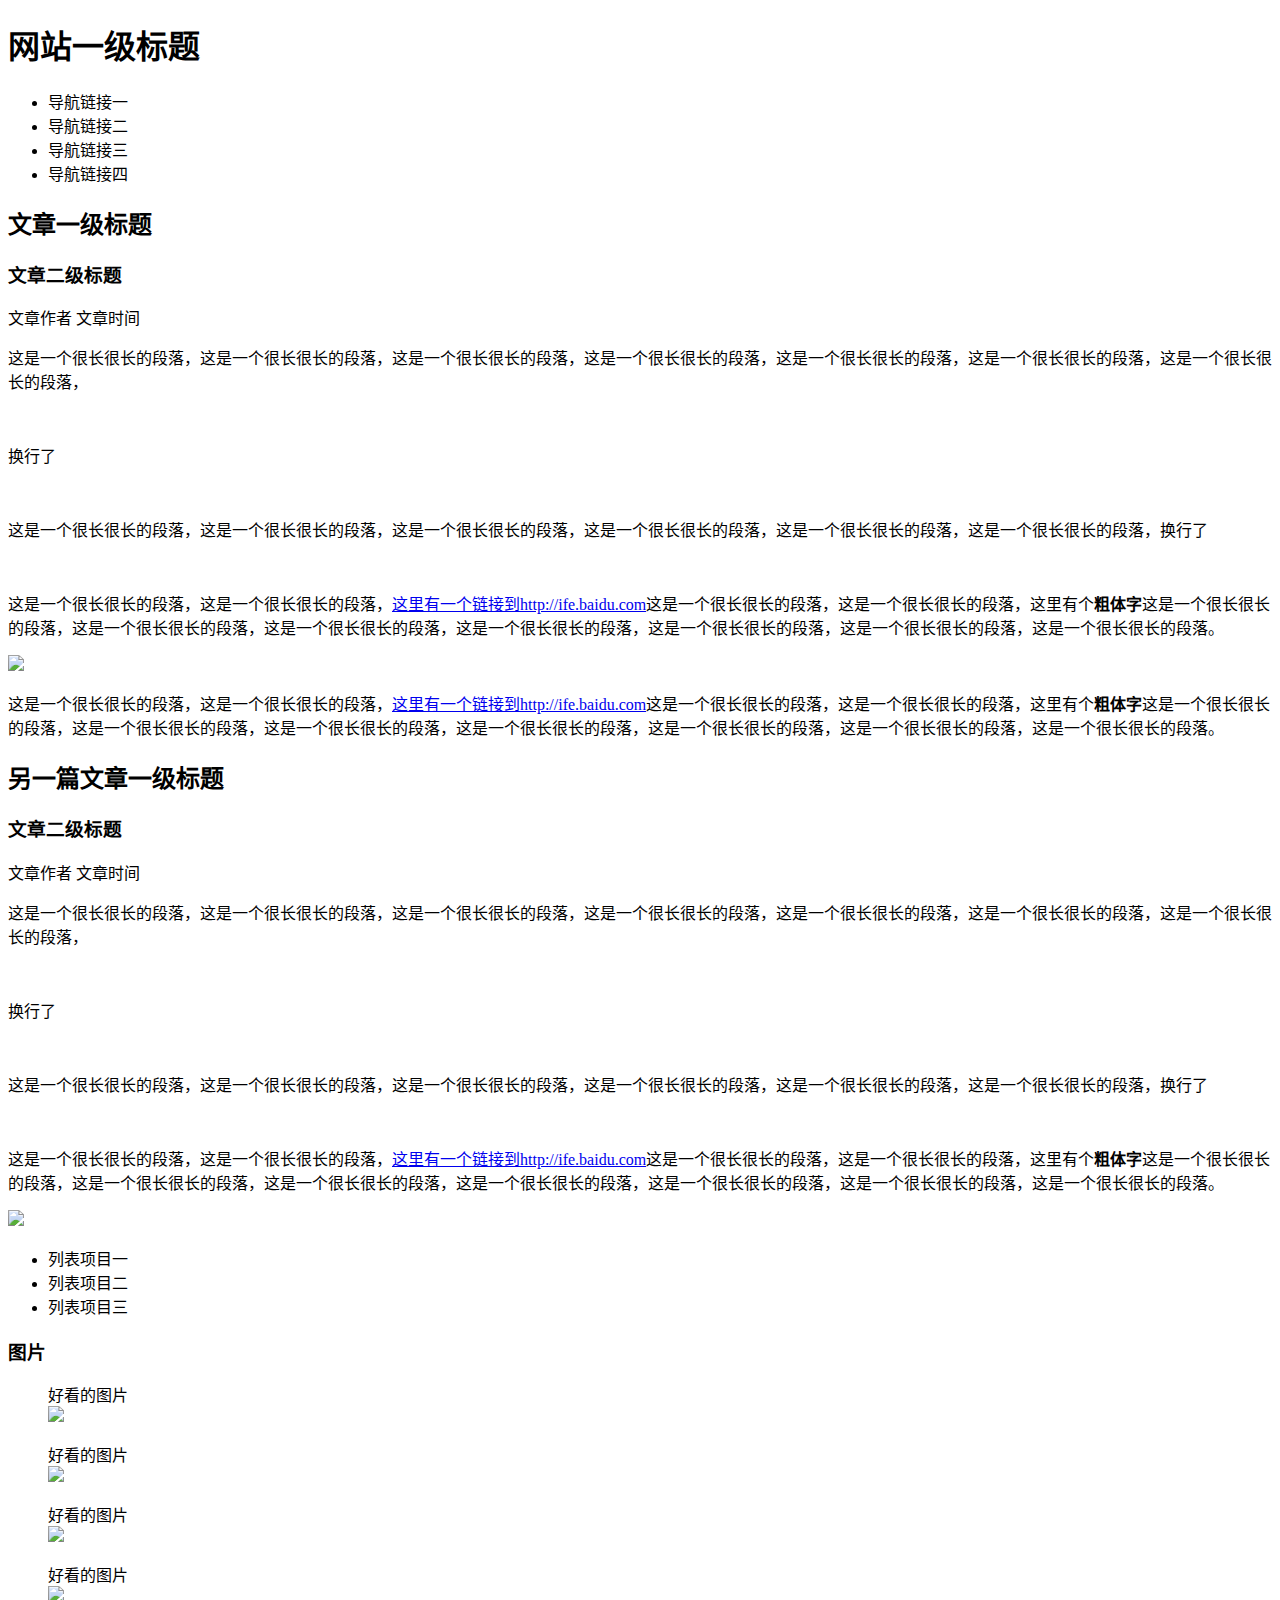
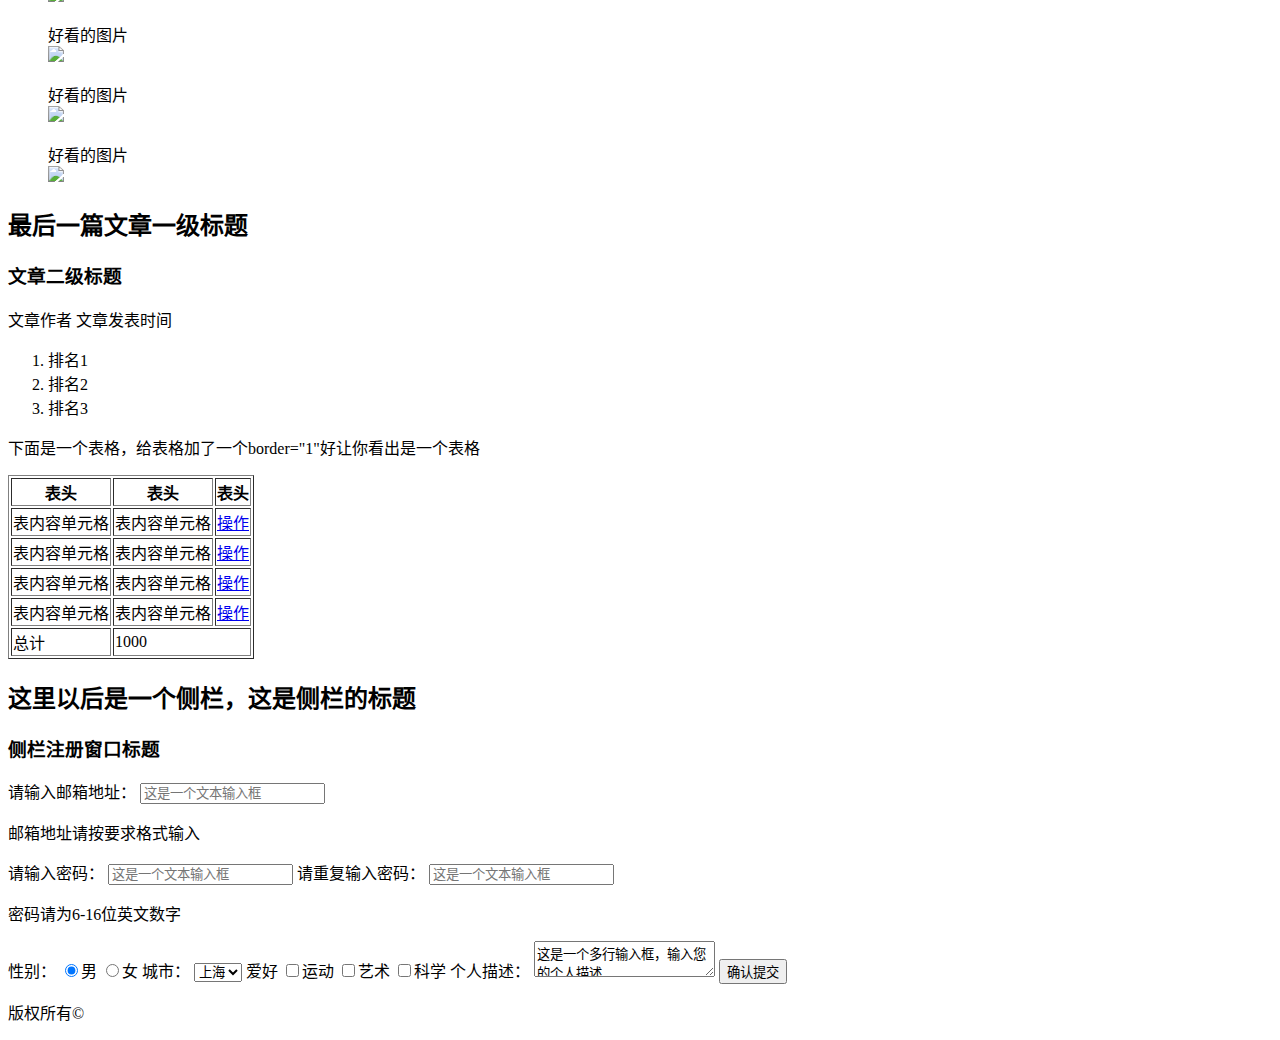
==== task2/index.html @ 29096902 "task2 init" ====
<!DOCTYPE html>
<html lang="zh-CN">
<head>
	<title>IFE_Task1</title>
	<meta charset="utf-8">
</head>
<body>
	<header>
		<h1>网站一级标题</h1>
		<nav>
			<ul>
				<li>导航链接一</li>
				<li>导航链接二</li>
				<li>导航链接三</li>
				<li>导航链接四</li>
			</ul>
		</nav>
	</header>
	
	<article>
		<h2>文章一级标题</h2>
		<h3>文章二级标题</h3>
		<span>文章作者 文章时间</span>
		<p>这是一个很长很长的段落，这是一个很长很长的段落，这是一个很长很长的段落，这是一个很长很长的段落，这是一个很长很长的段落，这是一个很长很长的段落，这是一个很长很长的段落，</p>
		<br>
		<p>换行了</p>
		<br>
		<p>这是一个很长很长的段落，这是一个很长很长的段落，这是一个很长很长的段落，这是一个很长很长的段落，这是一个很长很长的段落，这是一个很长很长的段落，换行了</p>
		<br>
		<p>这是一个很长很长的段落，这是一个很长很长的段落，<a href="http://ife.baidu.com/">这里有一个链接到http://ife.baidu.com</a>这是一个很长很长的段落，这是一个很长很长的段落，这里有个<b>粗体字</b>这是一个很长很长的段落，这是一个很长很长的段落，这是一个很长很长的段落，这是一个很长很长的段落，这是一个很长很长的段落，这是一个很长很长的段落，这是一个很长很长的段落。</p>
		<img src="http://7xs94u.com1.z0.glb.clouddn.com/docker.jpg">
		<p>这是一个很长很长的段落，这是一个很长很长的段落，<a href="http://ife.baidu.com/">这里有一个链接到http://ife.baidu.com</a>这是一个很长很长的段落，这是一个很长很长的段落，这里有个<b>粗体字</b>这是一个很长很长的段落，这是一个很长很长的段落，这是一个很长很长的段落，这是一个很长很长的段落，这是一个很长很长的段落，这是一个很长很长的段落，这是一个很长很长的段落。</p>
	</article>
	
	<article>
		<h2>另一篇文章一级标题</h2>
		<h3>文章二级标题</h3>
		<span>文章作者 文章时间</span>
				<p>这是一个很长很长的段落，这是一个很长很长的段落，这是一个很长很长的段落，这是一个很长很长的段落，这是一个很长很长的段落，这是一个很长很长的段落，这是一个很长很长的段落，</p>
		<br>
		<p>换行了</p>
		<br>
		<p>这是一个很长很长的段落，这是一个很长很长的段落，这是一个很长很长的段落，这是一个很长很长的段落，这是一个很长很长的段落，这是一个很长很长的段落，换行了</p>
		<br>
		<p>这是一个很长很长的段落，这是一个很长很长的段落，<a href="http://ife.baidu.com/">这里有一个链接到http://ife.baidu.com</a>这是一个很长很长的段落，这是一个很长很长的段落，这里有个<b>粗体字</b>这是一个很长很长的段落，这是一个很长很长的段落，这是一个很长很长的段落，这是一个很长很长的段落，这是一个很长很长的段落，这是一个很长很长的段落，这是一个很长很长的段落。</p>
		<img src="docker.jpg">
		<ul>
			<li>列表项目一</li>
			<li>列表项目二</li>
			<li>列表项目三</li>
		</ul>
		<h3>图片</h3>
		<figure>
			<figcaption>好看的图片</figcaption>
			<img src="http://7xs94u.com1.z0.glb.clouddn.com/docker.jpg">
		</figure>
		<figure>
			<figcaption>好看的图片</figcaption>
			<img src="http://7xs94u.com1.z0.glb.clouddn.com/docker.jpg">
		</figure>
		<figure>
			<figcaption>好看的图片</figcaption>
			<img src="http://7xs94u.com1.z0.glb.clouddn.com/docker.jpg">
		</figure>
		<figure>
			<figcaption>好看的图片</figcaption>
			<img src="http://7xs94u.com1.z0.glb.clouddn.com/docker.jpg">
		</figure>
		<figure>
			<figcaption>好看的图片</figcaption>
			<img src="http://7xs94u.com1.z0.glb.clouddn.com/docker.jpg">
		</figure>
		<figure>
			<figcaption>好看的图片</figcaption>
			<img src="http://7xs94u.com1.z0.glb.clouddn.com/docker.jpg">
		</figure>
		<figure>
			<figcaption>好看的图片</figcaption>
			<img src="http://7xs94u.com1.z0.glb.clouddn.com/docker.jpg">
		</figure>
	</article>

	<article>
		<h2>最后一篇文章一级标题</h2>
		<h3>文章二级标题</h3>
		<span>文章作者 文章发表时间</span>
		<ol>
			<li>排名1</li>
			<li>排名2</li>
			<li>排名3</li>
		</ol>
		<p>下面是一个表格，给表格加了一个border="1"好让你看出是一个表格</p>
		<table border="1">
			<thead>
				<tr>
					<th>表头</th>
					<th>表头</th>
					<th>表头</th>
				</tr>
			</thead>
			<tbody>
				<tr>
					<td>表内容单元格</td>
					<td>表内容单元格</td>
					<td><a href="#">操作</a></td>
				</tr>
				<tr>
					<td>表内容单元格</td>
					<td>表内容单元格</td>
					<td><a href="#">操作</a></td>
				</tr>
				<tr>
					<td>表内容单元格</td>
					<td>表内容单元格</td>
					<td><a href="#">操作</a></td>
				</tr>
				<tr>
					<td>表内容单元格</td>
					<td>表内容单元格</td>
					<td><a href="#">操作</a></td>
				</tr>
			</tbody>
			<tfoot>
				<tr>
					<td>总计</td>
					<td colspan="2">1000</td>
				</tr>
			</tfoot>				
		</table>
	</article>

	<aside>
		<h2>这里以后是一个侧栏，这是侧栏的标题</h2>
		<h3>侧栏注册窗口标题</h3>
		<form>
			<label>请输入邮箱地址：</label>
			<input type="text" name="mail" placeholder="这是一个文本输入框">
			<p>邮箱地址请按要求格式输入</p>
			<label>请输入密码：</label>
			<input type="password" name="passwd" placeholder="这是一个文本输入框">
			<label>请重复输入密码：</label>
			<input type="password" name="repasswd" placeholder="这是一个文本输入框">
			<p>密码请为6-16位英文数字</p>
			<label>性别：</label>
			<input type="radio" name="gender" value="male" checked>男
			<input type="radio" name="gender" value=""female>女
			<label>城市：</label>
			<select>
				<option value="bj">北京</option>
				<option value="sh" selected>上海</option>
				<option value="sz">深圳</option>
			</select>
			<label>爱好</label>
			<input type="checkbox" name="hobby" value="sports">运动
			<input type="checkbox" name="hobby" value="art">艺术
			<input type="checkbox" name="hobby" value="science">科学
			<label>个人描述：</label>
			<textarea name="intro">这是一个多行输入框，输入您的个人描述</textarea>
			<input type="submit" name="submit" value="确认提交">
		</form>
	</aside>

	<footer>
		<p>版权所有&copy;</p>
	</footer>
</body>
</html>
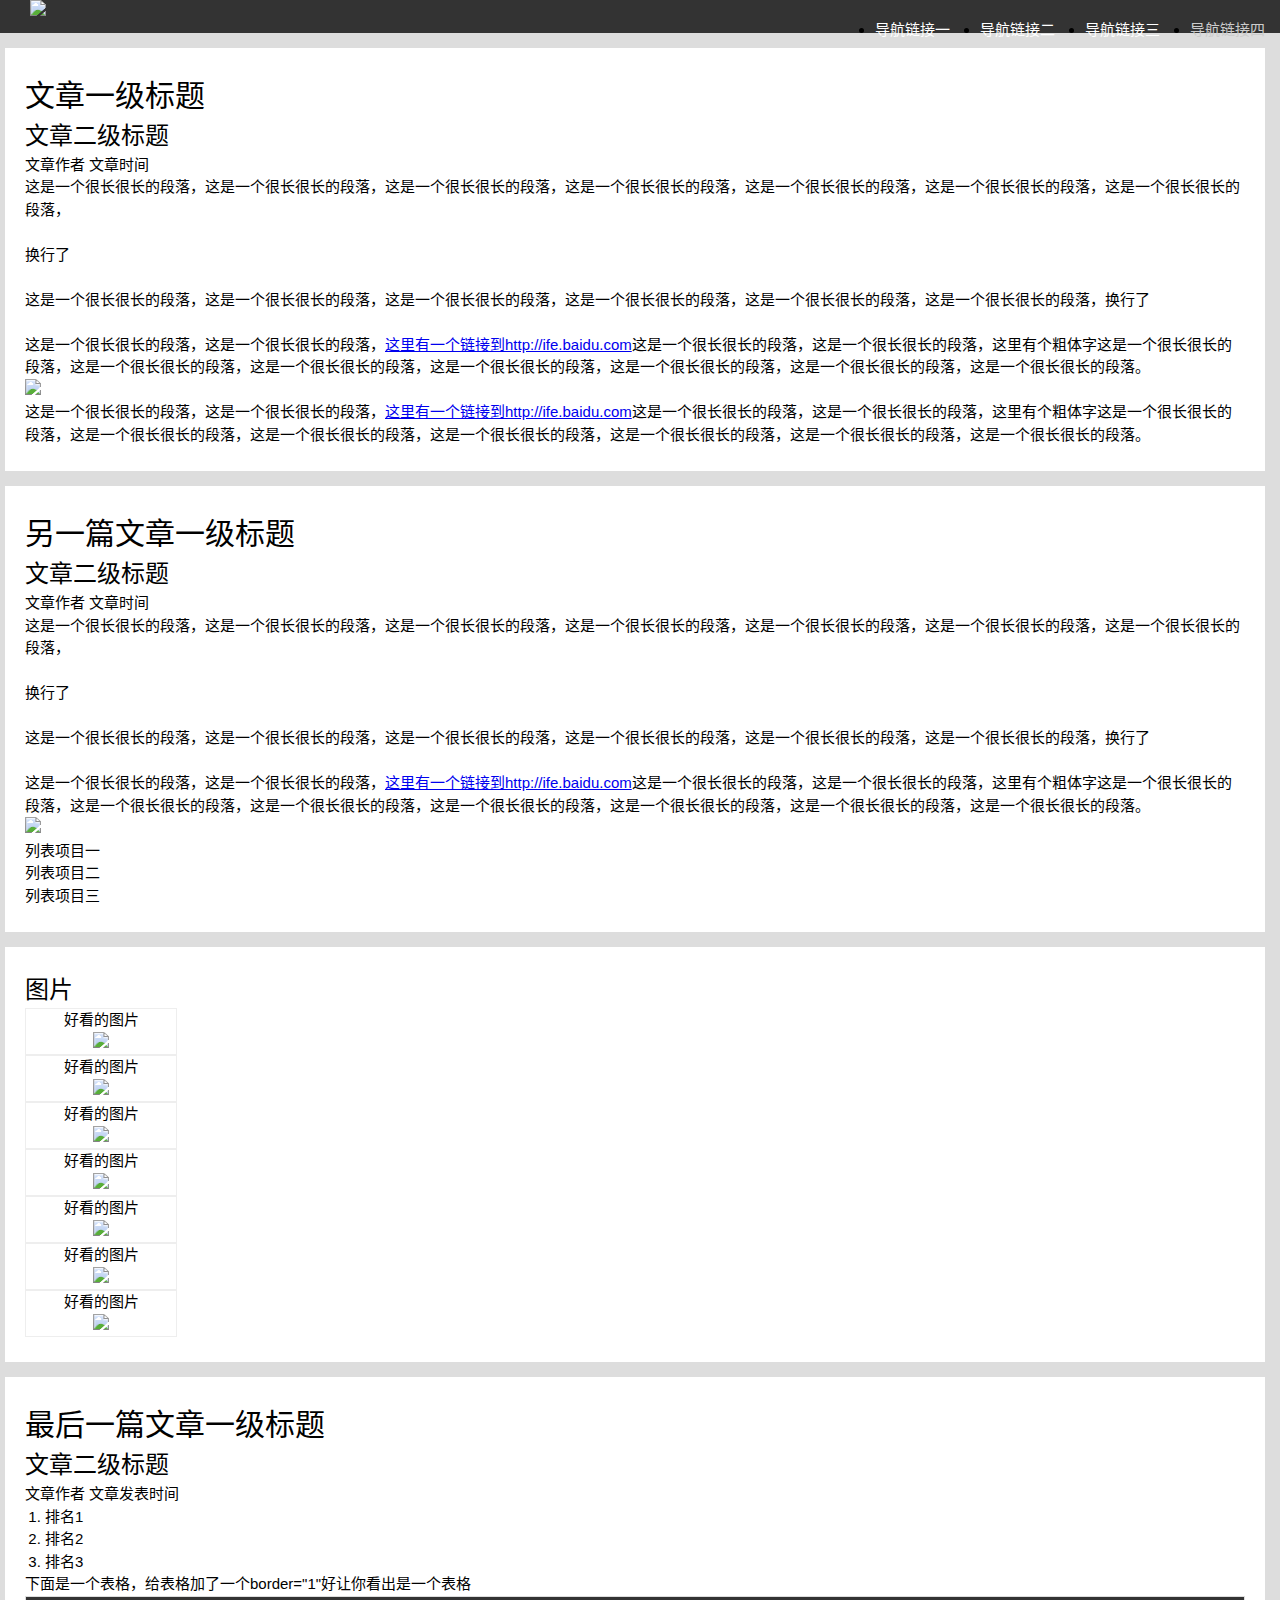
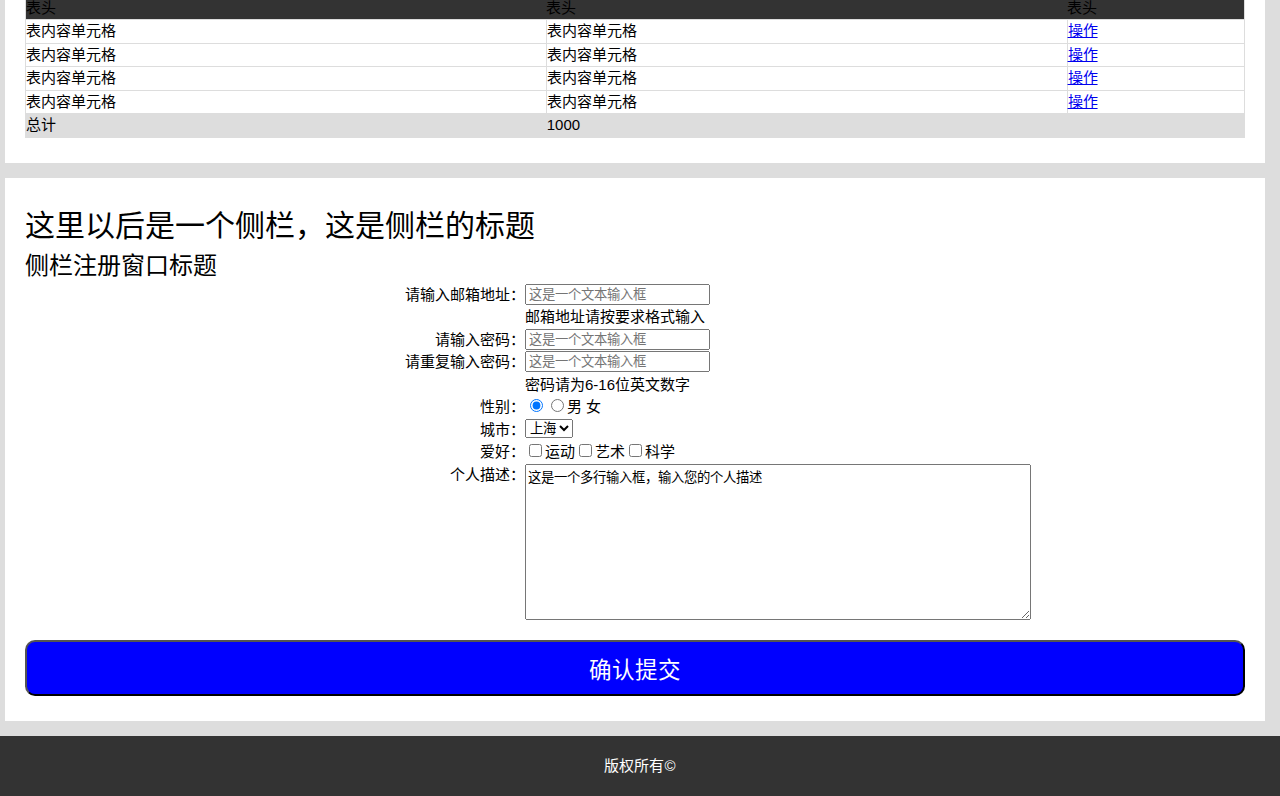
==== commit 3266e5eb: "finish task2" ====
--- a/task2/index.html
+++ b/task2/index.html
@@ -3,16 +3,18 @@
 <head>
 	<title>IFE_Task1</title>
 	<meta charset="utf-8">
+	<link rel="stylesheet" type="text/css" href="style.css">
 </head>
 <body>
 	<header>
 		<h1>网站一级标题</h1>
+		<img src="http://7xs94u.com1.z0.glb.clouddn.com/logo.png" id="logo">
 		<nav>
 			<ul>
-				<li>导航链接一</li>
-				<li>导航链接二</li>
-				<li>导航链接三</li>
-				<li>导航链接四</li>
+				<li><a href="#">导航链接一</a></li>
+				<li><a href="#">导航链接二</a></li>
+				<li><a href="#">导航链接三</a></li>
+				<li><a href="#">导航链接四</a></li>
 			</ul>
 		</nav>
 	</header>
@@ -43,12 +45,14 @@
 		<p>这是一个很长很长的段落，这是一个很长很长的段落，这是一个很长很长的段落，这是一个很长很长的段落，这是一个很长很长的段落，这是一个很长很长的段落，换行了</p>
 		<br>
 		<p>这是一个很长很长的段落，这是一个很长很长的段落，<a href="http://ife.baidu.com/">这里有一个链接到http://ife.baidu.com</a>这是一个很长很长的段落，这是一个很长很长的段落，这里有个<b>粗体字</b>这是一个很长很长的段落，这是一个很长很长的段落，这是一个很长很长的段落，这是一个很长很长的段落，这是一个很长很长的段落，这是一个很长很长的段落，这是一个很长很长的段落。</p>
-		<img src="docker.jpg">
+		<img src="http://7xs94u.com1.z0.glb.clouddn.com/docker.jpg">
 		<ul>
 			<li>列表项目一</li>
 			<li>列表项目二</li>
 			<li>列表项目三</li>
 		</ul>
+	</article>
+	<article>
 		<h3>图片</h3>
 		<figure>
 			<figcaption>好看的图片</figcaption>
@@ -90,7 +94,7 @@
 			<li>排名3</li>
 		</ol>
 		<p>下面是一个表格，给表格加了一个border="1"好让你看出是一个表格</p>
-		<table border="1">
+		<table border="1" id="tab1">
 			<thead>
 				<tr>
 					<th>表头</th>
@@ -132,15 +136,15 @@
 	<aside>
 		<h2>这里以后是一个侧栏，这是侧栏的标题</h2>
 		<h3>侧栏注册窗口标题</h3>
-		<form>
+		<form class="clearfix">
 			<label>请输入邮箱地址：</label>
 			<input type="text" name="mail" placeholder="这是一个文本输入框">
-			<p>邮箱地址请按要求格式输入</p>
+			<p class="info">邮箱地址请按要求格式输入</p>
 			<label>请输入密码：</label>
 			<input type="password" name="passwd" placeholder="这是一个文本输入框">
 			<label>请重复输入密码：</label>
 			<input type="password" name="repasswd" placeholder="这是一个文本输入框">
-			<p>密码请为6-16位英文数字</p>
+			<p class="info">密码请为6-16位英文数字</p>
 			<label>性别：</label>
 			<input type="radio" name="gender" value="male" checked>男
 			<input type="radio" name="gender" value=""female>女
@@ -150,10 +154,10 @@
 				<option value="sh" selected>上海</option>
 				<option value="sz">深圳</option>
 			</select>
-			<label>爱好</label>
-			<input type="checkbox" name="hobby" value="sports">运动
-			<input type="checkbox" name="hobby" value="art">艺术
-			<input type="checkbox" name="hobby" value="science">科学
+			<label>爱好：</label>
+			<input type="checkbox" name="hobby" value="sports"><span>运动</span>
+			<input type="checkbox" name="hobby" value="art"><span>艺术</span>
+			<input type="checkbox" name="hobby" value="science"><span>科学</span>
 			<label>个人描述：</label>
 			<textarea name="intro">这是一个多行输入框，输入您的个人描述</textarea>
 			<input type="submit" name="submit" value="确认提交">
--- a/task2/style.css
+++ b/task2/style.css
@@ -0,0 +1,193 @@
+/* http://meyerweb.com/eric/tools/css/reset/ 
+   v2.0 | 20110126
+   License: none (public domain)
+*/
+
+html, body, div, span, applet, object, iframe,
+h1, h2, h3, h4, h5, h6, p, blockquote, pre,
+a, abbr, acronym, address, big, cite, code,
+del, dfn, em, img, ins, kbd, q, s, samp,
+small, strike, strong, sub, sup, tt, var,
+b, u, i, center,
+dl, dt, dd, ol, ul, li,
+fieldset, form, label, legend,
+table, caption, tbody, tfoot, thead, tr, th, td,
+article, aside, canvas, details, embed, 
+figure, figcaption, footer, header, hgroup, 
+menu, nav, output, ruby, section, summary,
+time, mark, audio, video {
+	margin: 0;
+	padding: 0;
+	border: 0;
+	font-size: 100%;
+	font: inherit;
+	vertical-align: baseline;
+}
+/* HTML5 display-role reset for older browsers */
+article, aside, details, figcaption, figure, 
+footer, header, hgroup, menu, nav, section {
+	display: block;
+}
+body {
+	line-height: 1;
+}
+ol, ul {
+	list-style: none;
+}
+blockquote, q {
+	quotes: none;
+}
+blockquote:before, blockquote:after,
+q:before, q:after {
+	content: '';
+	content: none;
+}
+table {
+	border-collapse: collapse;
+	border-spacing: 0;
+}
+
+
+html,body {
+	font-family:Verdana,sans-serif;
+	font-size:15px;
+	line-height:1.5
+}
+h1,h2,h3,h4,h5,h6 {
+	font-family: Arial,sans-serif
+}
+h1 {font-size:36px}
+h2 {font-size:30px}
+h3 {font-size:24px}
+h4 {font-size:20px}
+h5 {font-size:18px} 
+h6 {font-size:16px}
+
+body {
+	background-color: #ddd;
+}
+header, footer {
+	background-color: #333;
+}
+header>h1 {
+	display: none;
+}
+#logo {
+	height: 50px;
+	margin: 0 0 10px 30px;
+}
+nav {
+	float: right;
+	height: 60px;
+	line-height: 60px;
+}
+nav ul {
+	height: 60px;
+	line-height: 60px;
+}
+nav li {
+	float: left;
+	margin: 0 1em;
+	list-style-type: disc;
+}
+nav a {
+	text-decoration: none;
+	color: #fff;
+}
+nav li:last-child>a{
+	pointer-events: none;
+	color: #ccc;
+}
+article, aside {
+	margin: 15px 15px 15px 5px;
+	background-color: #fff;
+	padding: 25px 20px;
+}
+
+figure {
+	border: 1px solid #eee;
+	width: 150px;
+	text-align: center;
+}
+
+figure img {
+	width: 80%;
+	/*border: 1px solid red;*/
+}
+
+article>ol {
+	list-style-type: decimal;
+	margin-left: 20px;
+}
+
+#tab1 {
+	width: 100%;
+	border-collapse: collapse;
+}
+
+tr,td {
+	border: 1px solid #ddd;
+}
+
+#tab1 thead {
+	background-color: #333;
+	text-align: left;
+}
+
+#tab1 tfoot {
+	background-color: #ddd;
+}
+
+label {
+	display: inline-block;
+	width: 500px;
+	float: left;
+	clear: left;
+	text-align: right;
+}
+
+input, select {
+	float: left;
+	display: inline-block;
+}
+
+.info {
+	clear: left;
+	margin-left: 500px;
+}
+
+form span {
+	float: left;
+}
+
+textarea {
+	width: 500px;
+	height: 150px;
+	float: left;
+}
+
+input[type="submit"] {
+	width: 100%;
+	background-color: blue;
+	padding-top: 10px;
+	padding-bottom: 10px;
+	margin-top: 20px;
+	font-size: 1.5em;
+	color: white;
+	border-radius: 10px;
+}
+
+
+footer {
+	height: 60px;
+	line-height: 60px;
+	text-align: center;
+}
+
+footer p {
+	height: 60px;
+	line-height: 60px;
+	color: white;
+}
+
+.clearfix{overflow:auto;_height:1%}